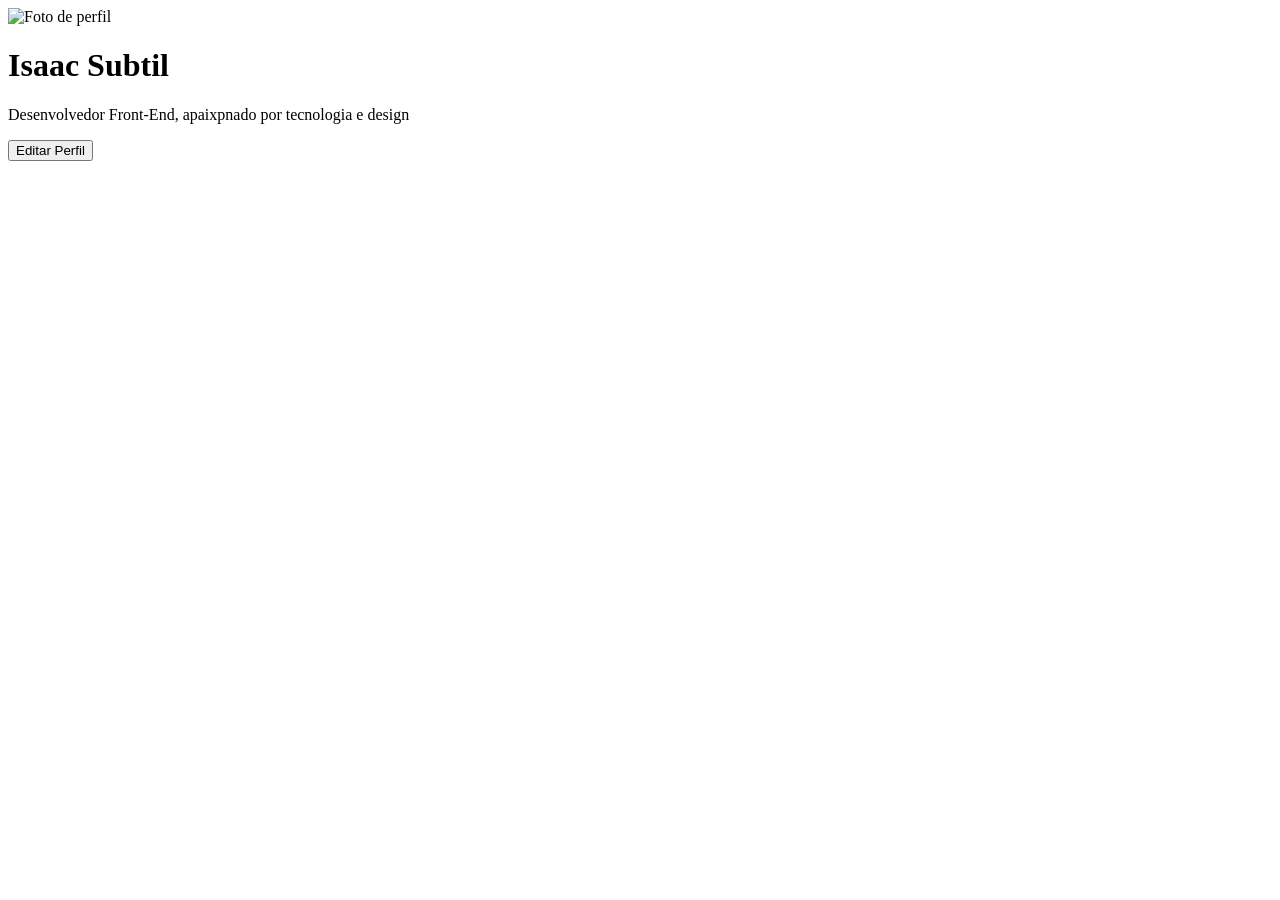
==== index.html @ bc0cebe7 "Rename <!DOCTYPE html>.html to index.html" ====
<!DOCTYPE html>
<html lang="pt-br">
    <head>
        <meta charset="utf-8">
        <meta name="viewport" content="width=devide-width, initial-scale=1.0">
        <title>Meu site</title>
        <link rel="stylesheet" href="style.css">
    </head>
    <body>
        <div class="profile-card">
            <img src="https://media.sproutsocial.com/uploads/2022/06/profile-picture.jpeg" alt="Foto de perfil" class="profile-img">
            <h1 id="username">Isaac Subtil</h1>
            <p id="bio">Desenvolvedor Front-End, apaixpnado por tecnologia e design</p>
            <button id="editBtn" onclick="oi">Editar Perfil</button>
        </div>
        <script src="script.js"></script>
    </body>
</html>
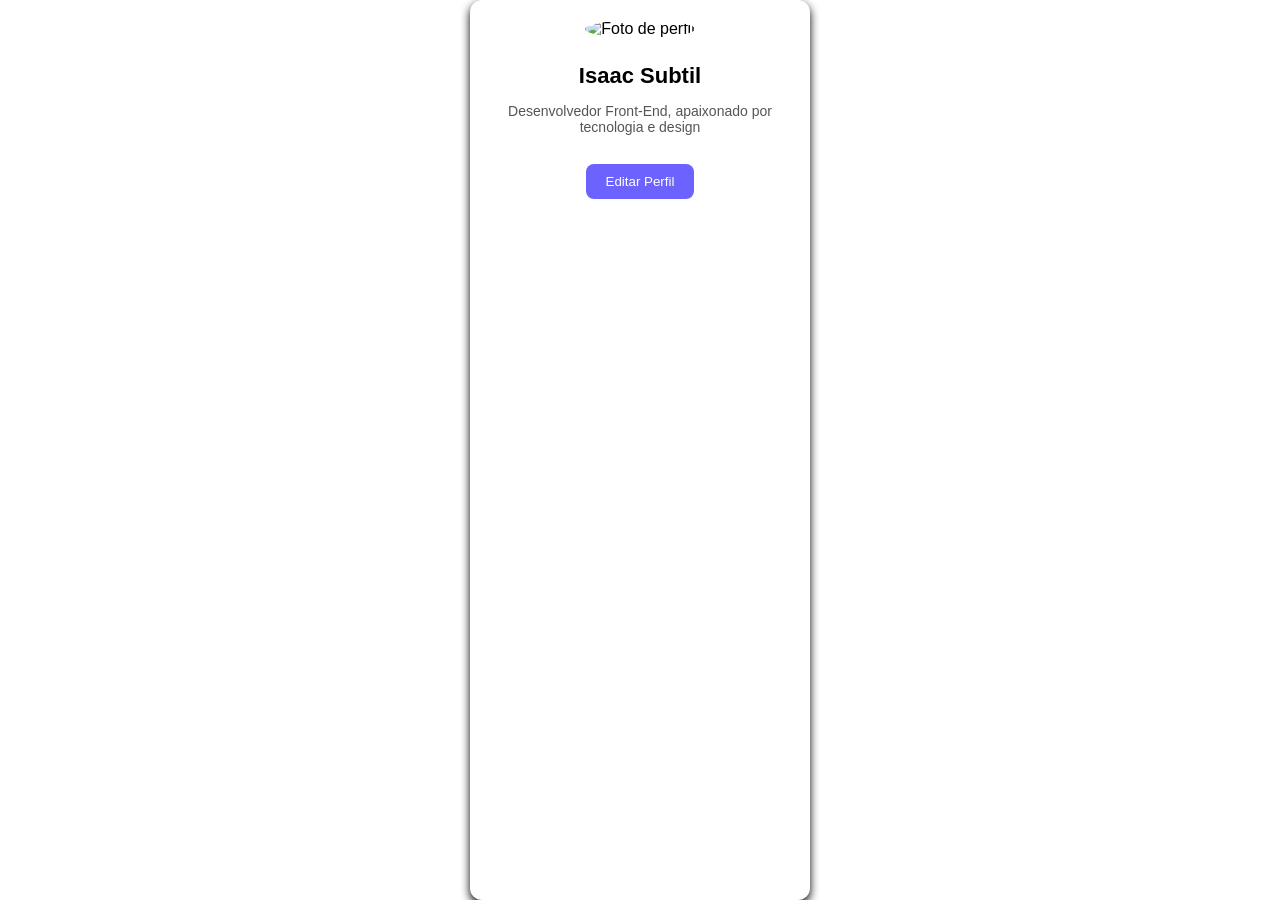
==== commit 78b7ae25: "Update index.html" ====
--- a/index.html
+++ b/index.html
@@ -10,7 +10,7 @@
         <div class="profile-card">
             <img src="https://media.sproutsocial.com/uploads/2022/06/profile-picture.jpeg" alt="Foto de perfil" class="profile-img">
             <h1 id="username">Isaac Subtil</h1>
-            <p id="bio">Desenvolvedor Front-End, apaixpnado por tecnologia e design</p>
+            <p id="bio">Desenvolvedor Front-End, apaixonado por tecnologia e design</p>
             <button id="editBtn" onclick="oi">Editar Perfil</button>
         </div>
         <script src="script.js"></script>
--- a/style.css
+++ b/style.css
@@ -0,0 +1,49 @@
+body {
+    font-family: Arial, sans-serif;
+    background: linear-gradient();
+    display: flex;
+    justify-content: center;
+    height: 100vh;
+    margin: 0;
+}
+
+.profile-card {
+    background: #FFF;
+    padding: 20px;
+    border-radius: 12px;
+    text-align: center;
+    box-shadow: 0 4px 10px rgb(0, 0, 0);
+    width: 300px;
+}
+
+.profile-img {
+    border-radius: 50%;
+    width: 120px;
+    height: 120px;
+    margin-bottom: 15px;
+}
+
+h1 {
+    margin: 10px 0;
+    font-size: 22px;
+}
+
+p {
+    color: #555;
+    font-size: 14px;
+}
+
+button {
+    margin-top: 15px;
+    padding: 10px 20px;
+    border: none;
+    background: #6C63FF;
+    color: white;
+    border-radius: 8px;
+    cursor: pointer;
+    transition: background 0.3s;
+}
+
+butotn:hover {
+    background: #574B40;
+}
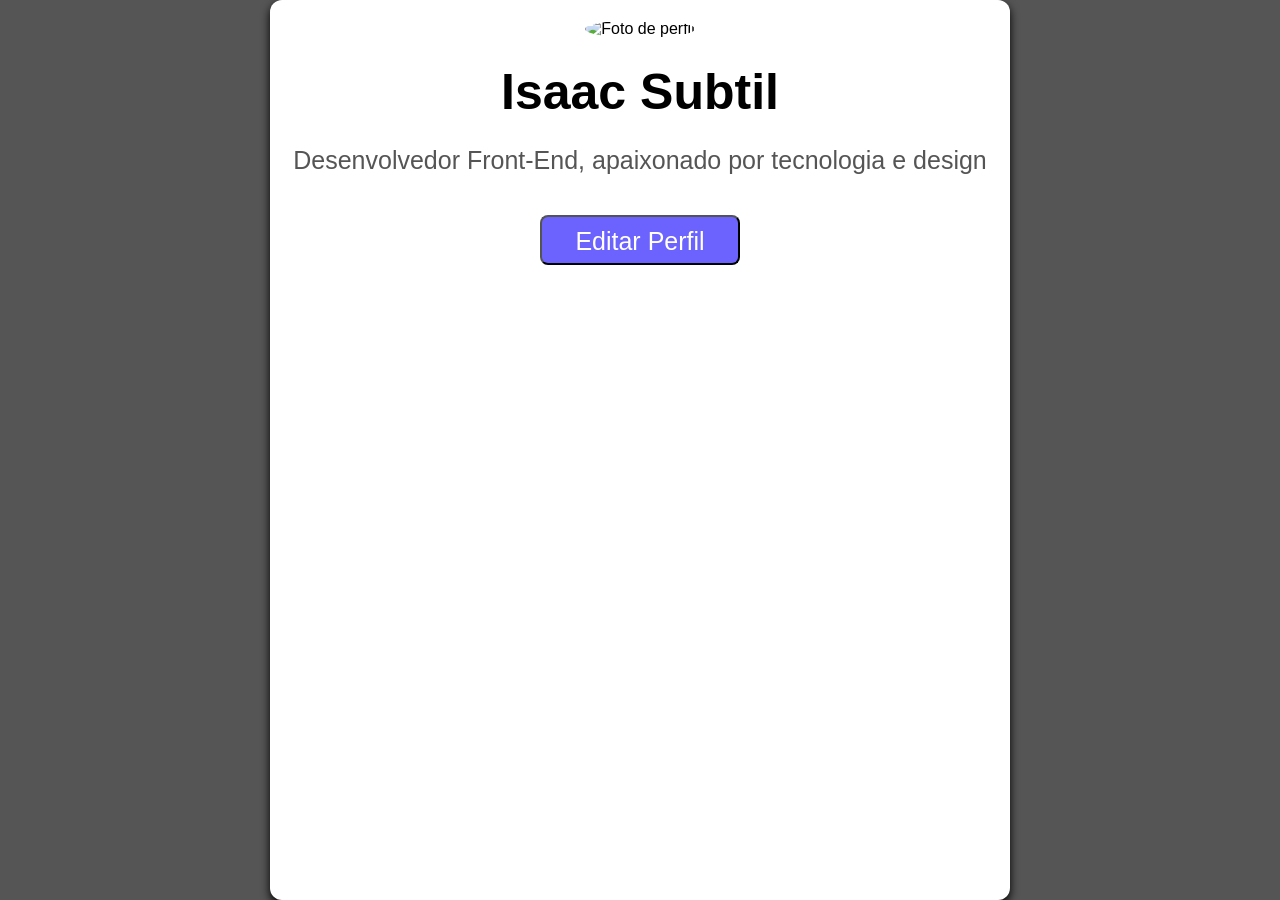
==== commit 83778a07: "Update index.html" ====
--- a/index.html
+++ b/index.html
@@ -1,18 +1,22 @@
 <!DOCTYPE html>
 <html lang="pt-br">
-    <head>
-        <meta charset="utf-8">
-        <meta name="viewport" content="width=devide-width, initial-scale=1.0">
-        <title>Meu site</title>
-        <link rel="stylesheet" href="style.css">
-    </head>
-    <body>
-        <div class="profile-card">
-            <img src="https://media.sproutsocial.com/uploads/2022/06/profile-picture.jpeg" alt="Foto de perfil" class="profile-img">
-            <h1 id="username">Isaac Subtil</h1>
-            <p id="bio">Desenvolvedor Front-End, apaixonado por tecnologia e design</p>
-            <button id="editBtn" onclick="oi">Editar Perfil</button>
-        </div>
-        <script src="script.js"></script>
-    </body>
+
+<head>
+    <meta charset="utf-8">
+    <meta name="viewport" content="width=devide-width, initial-scale=1.0">
+    <title>Meu site</title>
+    <link rel="stylesheet" href="style.css">
+    <title>Minha Página</title>
+</head>
+
+<body>
+    <div class="profile-card">
+        <img src="https://media.sproutsocial.com/uploads/2022/06/profile-picture.jpeg" alt="Foto de perfil" class="profile-img" class="spin">
+        <h1 id="username">Isaac Subtil</h1>
+        <p id="bio">Desenvolvedor Front-End, apaixonado por tecnologia e design</p>
+        <button id="editBtn" onclick="oi">Editar Perfil</button>
+    </div>
+    <script src="script.js"></script>
+</body>
+
 </html>
--- a/style.css
+++ b/style.css
@@ -1,10 +1,29 @@
 body {
     font-family: Arial, sans-serif;
     background: linear-gradient();
+    background-color: #555;
     display: flex;
     justify-content: center;
     height: 100vh;
     margin: 0;
+    animation: bgcolor 10s infinite;
+}
+
+@keyframes bgcolor {
+    0% { background-color: #ff0000; }
+    25% { background-color: #ffff00; }
+    50% { background-color: #00ff00; }
+    75% { background-color: #0090ff; }
+    100% { background-color: #ff0000; }
+}
+
+.profile-img {
+    animation: spin 2s linear infinite;
+}
+
+@keyframes spin {
+    from { transform: rotate(0deg); }
+    to { transform: rotate(360deg); }
 }
 
 .profile-card {
@@ -13,37 +32,42 @@
     border-radius: 12px;
     text-align: center;
     box-shadow: 0 4px 10px rgb(0, 0, 0);
-    width: 300px;
+    width: 700px;
 }
 
 .profile-img {
     border-radius: 50%;
-    width: 120px;
-    height: 120px;
+    /*width: 120px;
+    height: 120px;*/
+    width: 300px;
+    height: 300px;
     margin-bottom: 15px;
 }
 
 h1 {
     margin: 10px 0;
-    font-size: 22px;
+    font-size: 50px;
 }
 
 p {
     color: #555;
-    font-size: 14px;
+    font-size: 25px;
 }
 
 button {
     margin-top: 15px;
+    width: 200px;
+    height: 50px;
     padding: 10px 20px;
-    border: none;
+    border-color: black;
     background: #6C63FF;
-    color: white;
+    color: rgb(255, 255, 255);
+    font-size: 25px;
     border-radius: 8px;
     cursor: pointer;
     transition: background 0.3s;
 }
 
-butotn:hover {
+button:hover {
     background: #574B40;
 }
